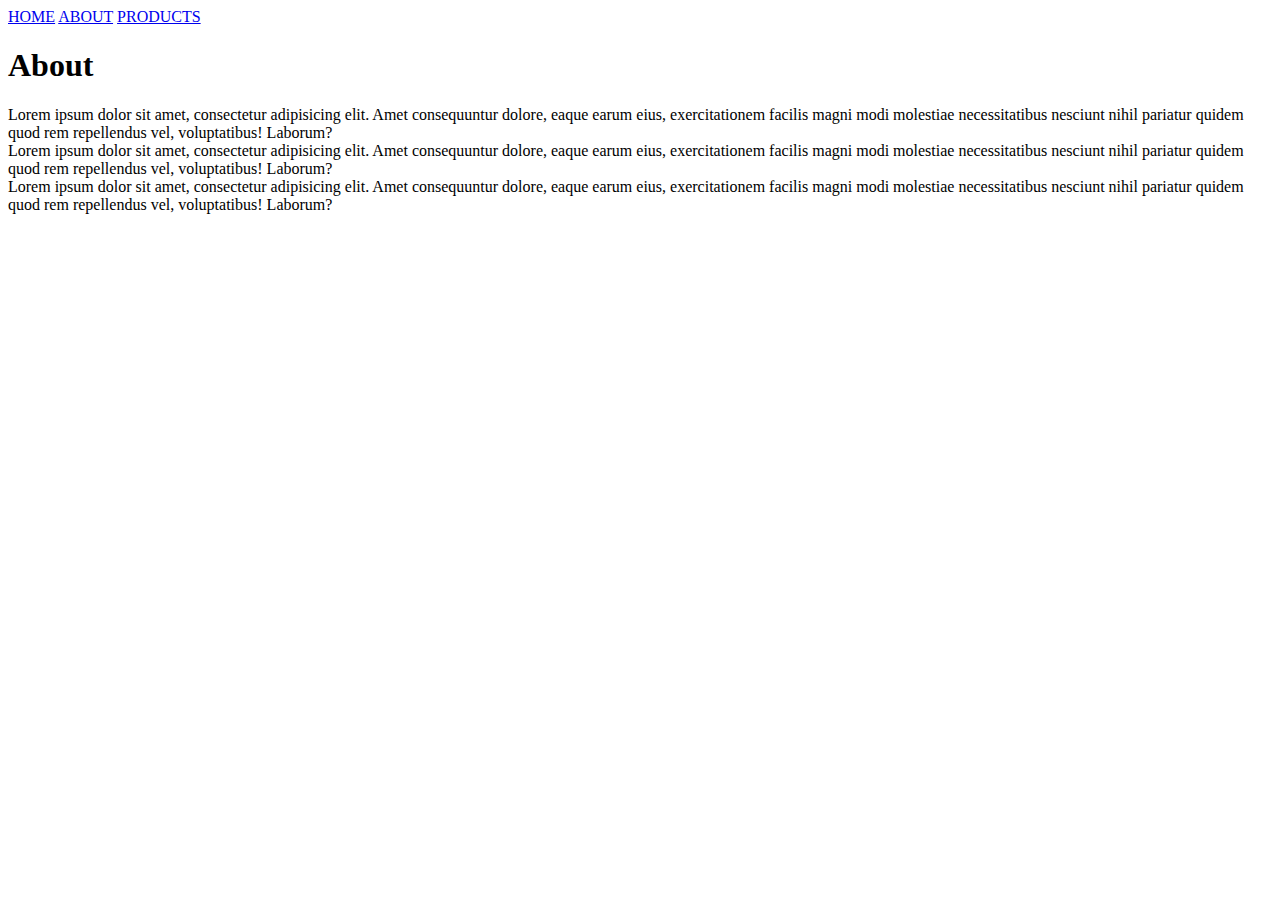
==== about.html @ e757005f "Add files via upload" ====
<!DOCTYPE html>
<html lang="en">
<head>
    <meta charset="UTF-8">
    <title>Multi-Page</title>
    <link rel="stylesheet" href="css/style.css">
</head>
<body>
<nav>
    <a href="index.html" id="home">HOME</a>

    <a href="about.html" id="about">ABOUT</a>

    <a href="products.html" id="products">PRODUCTS</a>
</nav>
<h1>About</h1>

<div id="lorem1">
    Lorem ipsum dolor sit amet, consectetur adipisicing elit. Amet consequuntur dolore, eaque earum eius, exercitationem facilis magni modi molestiae necessitatibus nesciunt nihil pariatur quidem quod rem repellendus vel, voluptatibus! Laborum?
</div>

<div id="lorem2">
    Lorem ipsum dolor sit amet, consectetur adipisicing elit. Amet consequuntur dolore, eaque earum eius, exercitationem facilis magni modi molestiae necessitatibus nesciunt nihil pariatur quidem quod rem repellendus vel, voluptatibus! Laborum?
</div>

<div id="lorem3">
    Lorem ipsum dolor sit amet, consectetur adipisicing elit. Amet consequuntur dolore, eaque earum eius, exercitationem facilis magni modi molestiae necessitatibus nesciunt nihil pariatur quidem quod rem repellendus vel, voluptatibus! Laborum?
</div>

</body>
</html>
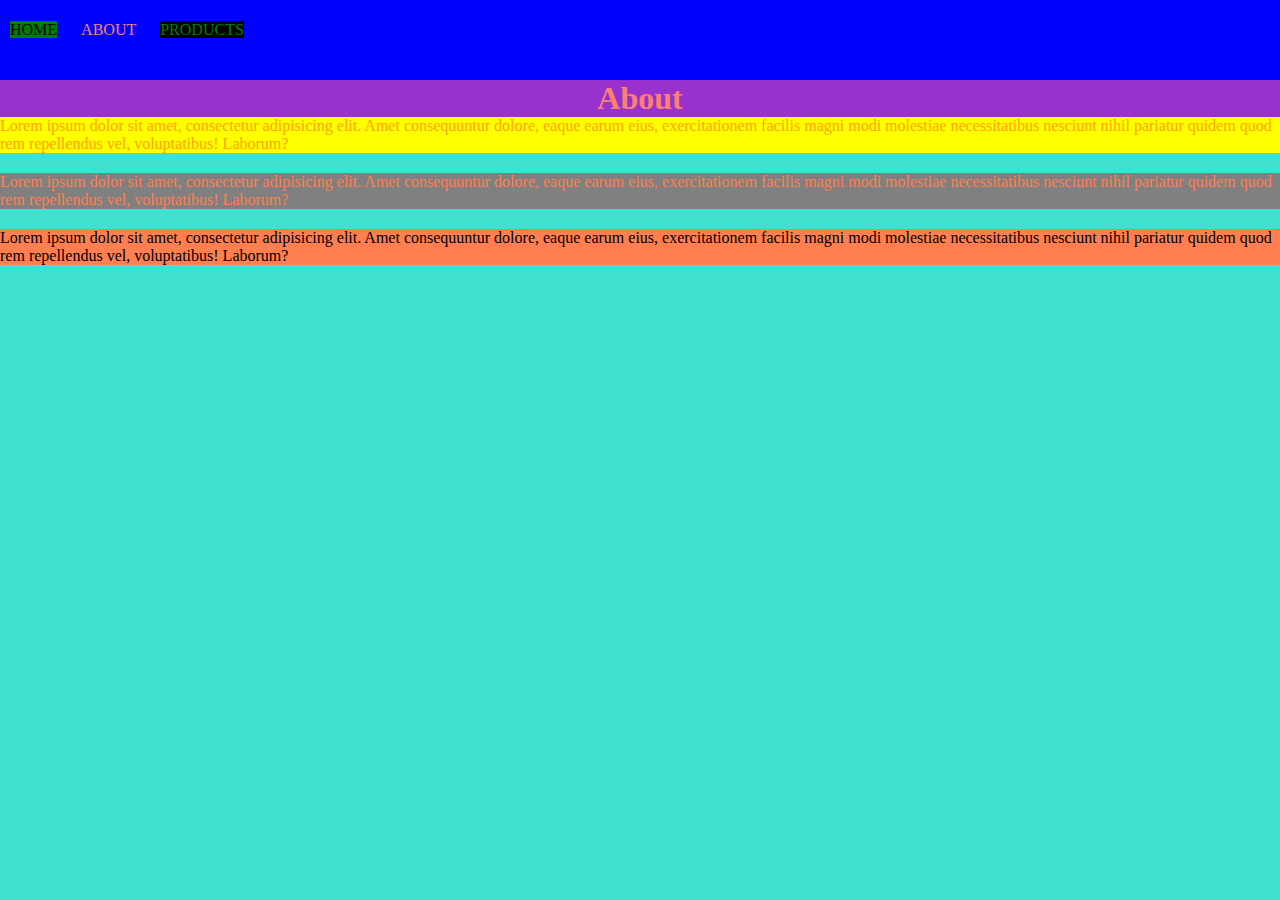
==== commit 63ee837a: "Update about.html" ====
--- a/about.html
+++ b/about.html
@@ -15,17 +15,17 @@
 </nav>
 <h1>About</h1>
 
-<div id="lorem1">
+<p id="lorem1">
     Lorem ipsum dolor sit amet, consectetur adipisicing elit. Amet consequuntur dolore, eaque earum eius, exercitationem facilis magni modi molestiae necessitatibus nesciunt nihil pariatur quidem quod rem repellendus vel, voluptatibus! Laborum?
-</div>
+</p>
 
-<div id="lorem2">
+<p id="lorem2">
     Lorem ipsum dolor sit amet, consectetur adipisicing elit. Amet consequuntur dolore, eaque earum eius, exercitationem facilis magni modi molestiae necessitatibus nesciunt nihil pariatur quidem quod rem repellendus vel, voluptatibus! Laborum?
-</div>
+</p>
 
-<div id="lorem3">
+<p id="lorem3">
     Lorem ipsum dolor sit amet, consectetur adipisicing elit. Amet consequuntur dolore, eaque earum eius, exercitationem facilis magni modi molestiae necessitatibus nesciunt nihil pariatur quidem quod rem repellendus vel, voluptatibus! Laborum?
-</div>
+</p>
 
 </body>
-</html>+</html>
--- a/css/style.css
+++ b/css/style.css
@@ -0,0 +1,62 @@
+*{
+    margin: 0;
+}
+
+nav{
+    height: 80px;
+    width: 100%;
+    background: blue;
+    color: white;
+}
+
+a{
+    color: white;
+    text-decoration: none;
+    transition: 0.5s;
+    margin: 0 10px;
+    line-height: 60px;
+}
+
+a:hover {
+    text-decoration: blueviolet;
+    font-size: 21px;
+}
+
+h1 {
+    text-align: center;
+    background-color: darkorchid;
+}
+
+#lorem1 {
+    margin-bottom: 20px;
+    color: orange;
+    background: yellow;
+}
+
+#lorem2 {
+    margin-bottom: 20px;
+    color: coral;
+    background-color: grey;
+}
+
+#lorem3 {
+    margin-bottom: 20px;
+    color: black;
+    background-color: coral;
+}
+body {
+    background: turquoise;
+    color: salmon;
+}
+#home {
+    background: green;
+    color: black;
+}
+#about {
+    color: salmon;
+}
+
+#products {
+    background-color: black;
+    color: green;
+}